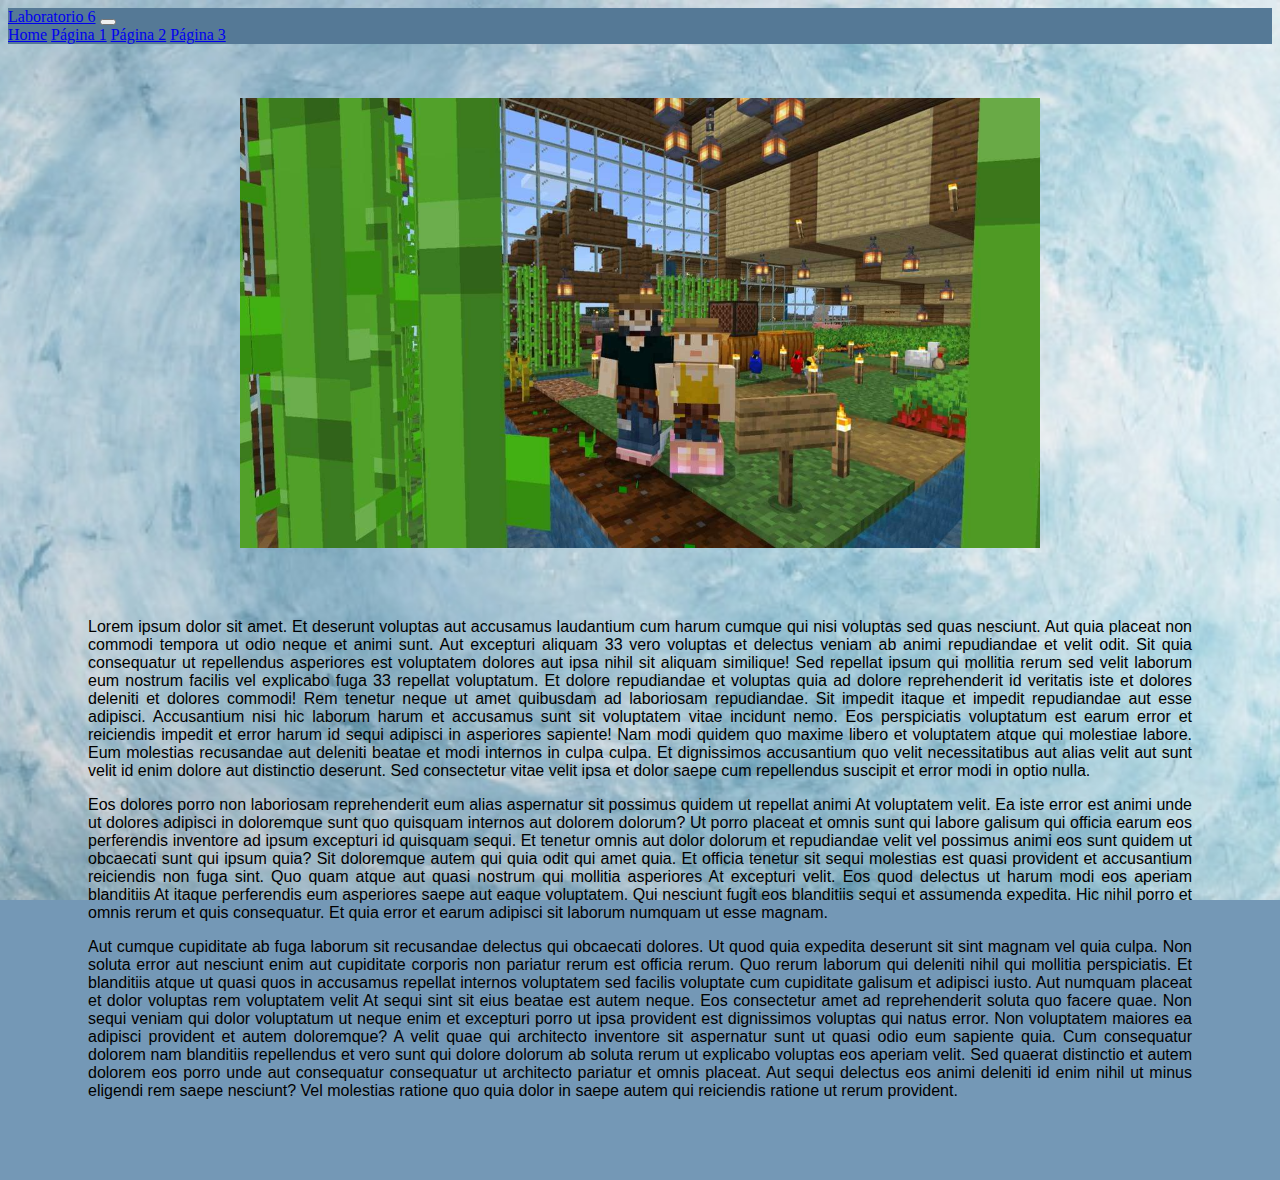
==== index.html @ 58644185 "Añadidos archivos del ejercicio 3.1" ====
<!DOCTYPE html>
<html lang="en">

<head>
    <meta charset="UTF-8">
    <meta http-equiv="X-UA-Compatible" content="IE=edge">
    <meta name="viewport" content="width=device-width, initial-scale=1.0">
    <title>Index Lab6</title>
    <link href="https://cdn.jsdelivr.net/npm/bootstrap@5.1.3/dist/css/bootstrap.min.css" rel="stylesheet"
        integrity="sha384-1BmE4kWBq78iYhFldvKuhfTAU6auU8tT94WrHftjDbrCEXSU1oBoqyl2QvZ6jIW3" crossorigin="anonymous">
    <link rel="stylesheet" href="css/StyleIndex.css">
</head>

<body>
    <nav class="navbar navbar-light" style="background-color: #557996;">
        <div class="container-fluid" class="sm md lg xl xxl">
            <a class="navbar-brand" href="#">Laboratorio 6</a>
            <button class="navbar-toggler" type="button" data-bs-toggle="collapse" data-bs-target="#navbarNavAltMarkup"
                aria-controls="navbarNavAltMarkup" aria-expanded="false" aria-label="Toggle navigation">
                <span class="navbar-toggler-icon"></span>
            </button>
            <div class="collapse navbar-collapse" id="navbarNavAltMarkup">
                <div class="navbar-nav">
                    <a class="nav-link active" aria-current="page" href="#">Home</a>
                    <a class="nav-link" href="#">Página 1</a>
                    <a class="nav-link" href="#">Página 2</a>
                    <a class="nav-link" href="#">Página 3</a>
                </div>
            </div>
        </div>
    </nav>

    <br><br><br>

    <div class="sm md lg xl xxl">
        <img src="img/Minecraft.jpeg" alt="" width="800 px">
    </div>

    <br><br><br>

    <div class="texto" class="sm md lg xl xxl">
    <p>Lorem ipsum dolor sit amet. Et deserunt voluptas aut accusamus laudantium cum harum cumque qui nisi voluptas sed
        quas nesciunt. Aut quia placeat non commodi tempora ut odio neque et animi sunt. Aut excepturi aliquam 33 vero
        voluptas et delectus veniam ab animi repudiandae et velit odit. Sit quia consequatur ut repellendus asperiores
        est voluptatem dolores aut ipsa nihil sit aliquam similique! Sed repellat ipsum qui mollitia rerum sed velit
        laborum eum nostrum facilis vel explicabo fuga 33 repellat voluptatum. Et dolore repudiandae et voluptas quia ad
        dolore reprehenderit id veritatis iste et dolores deleniti et dolores commodi! Rem tenetur neque ut amet
        quibusdam ad laboriosam repudiandae. Sit impedit itaque et impedit repudiandae aut esse adipisci. Accusantium
        nisi hic laborum harum et accusamus sunt sit voluptatem vitae incidunt nemo. Eos perspiciatis voluptatum est
        earum error et reiciendis impedit et error harum id sequi adipisci in asperiores sapiente! Nam modi quidem quo
        maxime libero et voluptatem atque qui molestiae labore. Eum molestias recusandae aut deleniti beatae et modi
        internos in culpa culpa. Et dignissimos accusantium quo velit necessitatibus aut alias velit aut sunt velit id
        enim dolore aut distinctio deserunt. Sed consectetur vitae velit ipsa et dolor saepe cum repellendus suscipit et
        error modi in optio nulla. </p>
    <p>Eos dolores porro non laboriosam reprehenderit eum alias aspernatur sit possimus quidem ut repellat animi At
        voluptatem velit. Ea iste error est animi unde ut dolores adipisci in doloremque sunt quo quisquam internos aut
        dolorem dolorum? Ut porro placeat et omnis sunt qui labore galisum qui officia earum eos perferendis inventore
        ad ipsum excepturi id quisquam sequi. Et tenetur omnis aut dolor dolorum et repudiandae velit vel possimus animi
        eos sunt quidem ut obcaecati sunt qui ipsum quia? Sit doloremque autem qui quia odit qui amet quia. Et officia
        tenetur sit sequi molestias est quasi provident et accusantium reiciendis non fuga sint. Quo quam atque aut
        quasi nostrum qui mollitia asperiores At excepturi velit. Eos quod delectus ut harum modi eos aperiam blanditiis
        At itaque perferendis eum asperiores saepe aut eaque voluptatem. Qui nesciunt fugit eos blanditiis sequi et
        assumenda expedita. Hic nihil porro et omnis rerum et quis consequatur. Et quia error et earum adipisci sit
        laborum numquam ut esse magnam. </p>
    <p>Aut cumque cupiditate ab fuga laborum sit recusandae delectus qui obcaecati dolores. Ut quod quia expedita
        deserunt sit sint magnam vel quia culpa. Non soluta error aut nesciunt enim aut cupiditate corporis non pariatur
        rerum est officia rerum. Quo rerum laborum qui deleniti nihil qui mollitia perspiciatis. Et blanditiis atque ut
        quasi quos in accusamus repellat internos voluptatem sed facilis voluptate cum cupiditate galisum et adipisci
        iusto. Aut numquam placeat et dolor voluptas rem voluptatem velit At sequi sint sit eius beatae est autem neque.
        Eos consectetur amet ad reprehenderit soluta quo facere quae. Non sequi veniam qui dolor voluptatum ut neque
        enim et excepturi porro ut ipsa provident est dignissimos voluptas qui natus error. Non voluptatem maiores ea
        adipisci provident et autem doloremque? A velit quae qui architecto inventore sit aspernatur sunt ut quasi odio
        eum sapiente quia. Cum consequatur dolorem nam blanditiis repellendus et vero sunt qui dolore dolorum ab soluta
        rerum ut explicabo voluptas eos aperiam velit. Sed quaerat distinctio et autem dolorem eos porro unde aut
        consequatur consequatur ut architecto pariatur et omnis placeat. Aut sequi delectus eos animi deleniti id enim
        nihil ut minus eligendi rem saepe nesciunt? Vel molestias ratione quo quia dolor in saepe autem qui reiciendis
        ratione ut rerum provident. </p>
    </div>

</body>
<script src="https://cdn.jsdelivr.net/npm/bootstrap@5.1.3/dist/js/bootstrap.bundle.min.js"
    integrity="sha384-ka7Sk0Gln4gmtz2MlQnikT1wXgYsOg+OMhuP+IlRH9sENBO0LRn5q+8nbTov4+1p"
    crossorigin="anonymous"></script>

</html>
---- css/StyleIndex.css ----
body {
    background-color: #7498b6;
    background-image: url(../img/fondo.jpg);
    background-repeat: no-repeat; /*para que la imagen no se repita en todo el fondo*/
    background-position: center; /*la imagen se posiciona en el centro y se puede mover hacia abajo*/
    background-attachment: fixed; /*la imagen está en el centro, se puede bajar pero no se mueve*/
    background-size: cover; /*la imagen cubre todo el fondo*/
    position: relative;
}

img {
    display:block;
    margin:auto;
}

.texto {
    text-align: justify;
    margin-bottom: 80px;
    margin-left: 80px;
    margin-right: 80px;
    font-family: Arial, Helvetica, sans-serif;
}

.textnav {
    font-family: Impact, Haettenschweiler, 'Arial Narrow Bold', sans-serif;
}
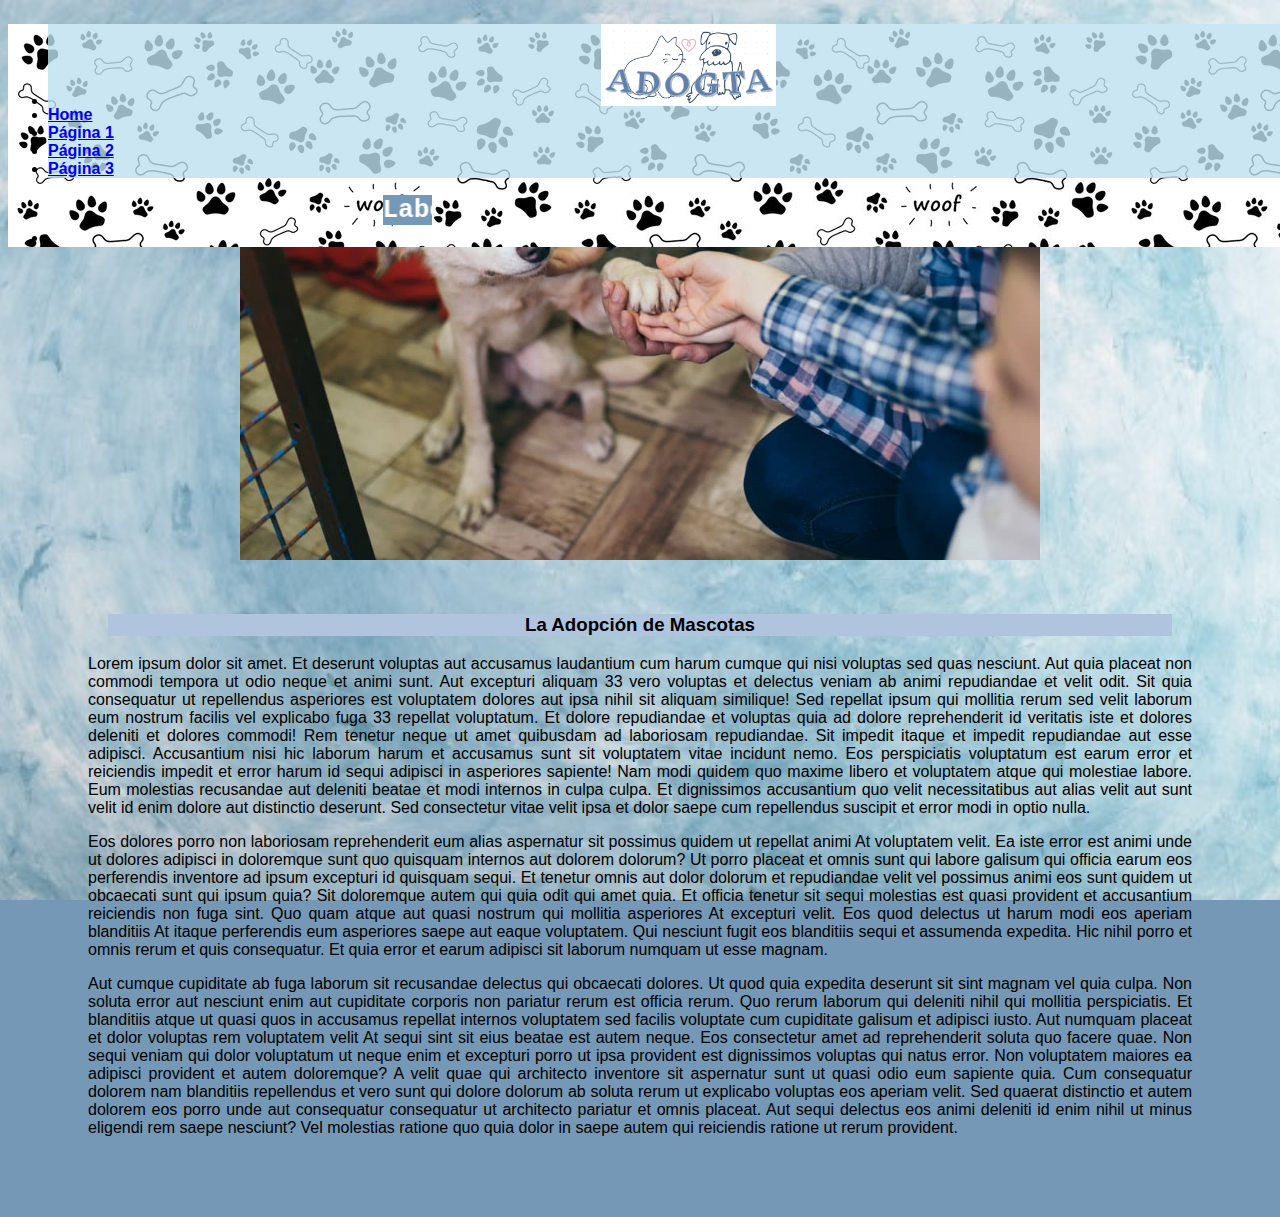
==== commit 2046aac6: "Añadidos 3 páginas más con sus respectivos complementos" ====
--- a/index.html
+++ b/index.html
@@ -5,76 +5,102 @@
     <meta charset="UTF-8">
     <meta http-equiv="X-UA-Compatible" content="IE=edge">
     <meta name="viewport" content="width=device-width, initial-scale=1.0">
-    <title>Index Lab6</title>
+    <title>Index LB6</title>
     <link href="https://cdn.jsdelivr.net/npm/bootstrap@5.1.3/dist/css/bootstrap.min.css" rel="stylesheet"
         integrity="sha384-1BmE4kWBq78iYhFldvKuhfTAU6auU8tT94WrHftjDbrCEXSU1oBoqyl2QvZ6jIW3" crossorigin="anonymous">
     <link rel="stylesheet" href="css/StyleIndex.css">
 </head>
 
 <body>
-    <nav class="navbar navbar-light" style="background-color: #557996;">
-        <div class="container-fluid" class="sm md lg xl xxl">
-            <a class="navbar-brand" href="#">Laboratorio 6</a>
-            <button class="navbar-toggler" type="button" data-bs-toggle="collapse" data-bs-target="#navbarNavAltMarkup"
-                aria-controls="navbarNavAltMarkup" aria-expanded="false" aria-label="Toggle navigation">
-                <span class="navbar-toggler-icon"></span>
-            </button>
-            <div class="collapse navbar-collapse" id="navbarNavAltMarkup">
-                <div class="navbar-nav">
-                    <a class="nav-link active" aria-current="page" href="#">Home</a>
-                    <a class="nav-link" href="#">Página 1</a>
-                    <a class="nav-link" href="#">Página 2</a>
-                    <a class="nav-link" href="#">Página 3</a>
-                </div>
-            </div>
-        </div>
-    </nav>
+    <!-- INICIO DE NAVBAR-->
+    <ul id="nav" class="nav nav-tabs">
+        <li class="nav-item">
+            <a href="index.html"><img class="logo" src="img/Logo.PNG" alt=""></a>
+        </li>
+        <li class="nav-item">
+            <a class="nav-link active" href="index.html">Home</a>
+        </li>
+        <li class="nav-item">
+            <a class="nav-link" aria-current="page" href="pagina1.html">Página 1</a>
+        </li>
+        <li class="nav-item">
+            <a class="nav-link" href="pagina2.html">Página 2</a>
+        </li>
+        <li class="nav-item">
+            <a class="nav-link" href="pagina3.html">Página 3</a>
+        </li>
+        <li style="width: 30%;">
+            <marquee>
+                <h1>Laboratorio 6</h1>
+            </marquee>
+        </li>
+    </ul>
+    <!-- FIN DE NAVBAR-->
 
-    <br><br><br>
-
-    <div class="sm md lg xl xxl">
-        <img src="img/Minecraft.jpeg" alt="" width="800 px">
-    </div>
-
-    <br><br><br>
-
-    <div class="texto" class="sm md lg xl xxl">
-    <p>Lorem ipsum dolor sit amet. Et deserunt voluptas aut accusamus laudantium cum harum cumque qui nisi voluptas sed
-        quas nesciunt. Aut quia placeat non commodi tempora ut odio neque et animi sunt. Aut excepturi aliquam 33 vero
-        voluptas et delectus veniam ab animi repudiandae et velit odit. Sit quia consequatur ut repellendus asperiores
-        est voluptatem dolores aut ipsa nihil sit aliquam similique! Sed repellat ipsum qui mollitia rerum sed velit
-        laborum eum nostrum facilis vel explicabo fuga 33 repellat voluptatum. Et dolore repudiandae et voluptas quia ad
-        dolore reprehenderit id veritatis iste et dolores deleniti et dolores commodi! Rem tenetur neque ut amet
-        quibusdam ad laboriosam repudiandae. Sit impedit itaque et impedit repudiandae aut esse adipisci. Accusantium
-        nisi hic laborum harum et accusamus sunt sit voluptatem vitae incidunt nemo. Eos perspiciatis voluptatum est
-        earum error et reiciendis impedit et error harum id sequi adipisci in asperiores sapiente! Nam modi quidem quo
-        maxime libero et voluptatem atque qui molestiae labore. Eum molestias recusandae aut deleniti beatae et modi
-        internos in culpa culpa. Et dignissimos accusantium quo velit necessitatibus aut alias velit aut sunt velit id
-        enim dolore aut distinctio deserunt. Sed consectetur vitae velit ipsa et dolor saepe cum repellendus suscipit et
-        error modi in optio nulla. </p>
-    <p>Eos dolores porro non laboriosam reprehenderit eum alias aspernatur sit possimus quidem ut repellat animi At
-        voluptatem velit. Ea iste error est animi unde ut dolores adipisci in doloremque sunt quo quisquam internos aut
-        dolorem dolorum? Ut porro placeat et omnis sunt qui labore galisum qui officia earum eos perferendis inventore
-        ad ipsum excepturi id quisquam sequi. Et tenetur omnis aut dolor dolorum et repudiandae velit vel possimus animi
-        eos sunt quidem ut obcaecati sunt qui ipsum quia? Sit doloremque autem qui quia odit qui amet quia. Et officia
-        tenetur sit sequi molestias est quasi provident et accusantium reiciendis non fuga sint. Quo quam atque aut
-        quasi nostrum qui mollitia asperiores At excepturi velit. Eos quod delectus ut harum modi eos aperiam blanditiis
-        At itaque perferendis eum asperiores saepe aut eaque voluptatem. Qui nesciunt fugit eos blanditiis sequi et
-        assumenda expedita. Hic nihil porro et omnis rerum et quis consequatur. Et quia error et earum adipisci sit
-        laborum numquam ut esse magnam. </p>
-    <p>Aut cumque cupiditate ab fuga laborum sit recusandae delectus qui obcaecati dolores. Ut quod quia expedita
-        deserunt sit sint magnam vel quia culpa. Non soluta error aut nesciunt enim aut cupiditate corporis non pariatur
-        rerum est officia rerum. Quo rerum laborum qui deleniti nihil qui mollitia perspiciatis. Et blanditiis atque ut
-        quasi quos in accusamus repellat internos voluptatem sed facilis voluptate cum cupiditate galisum et adipisci
-        iusto. Aut numquam placeat et dolor voluptas rem voluptatem velit At sequi sint sit eius beatae est autem neque.
-        Eos consectetur amet ad reprehenderit soluta quo facere quae. Non sequi veniam qui dolor voluptatum ut neque
-        enim et excepturi porro ut ipsa provident est dignissimos voluptas qui natus error. Non voluptatem maiores ea
-        adipisci provident et autem doloremque? A velit quae qui architecto inventore sit aspernatur sunt ut quasi odio
-        eum sapiente quia. Cum consequatur dolorem nam blanditiis repellendus et vero sunt qui dolore dolorum ab soluta
-        rerum ut explicabo voluptas eos aperiam velit. Sed quaerat distinctio et autem dolorem eos porro unde aut
-        consequatur consequatur ut architecto pariatur et omnis placeat. Aut sequi delectus eos animi deleniti id enim
-        nihil ut minus eligendi rem saepe nesciunt? Vel molestias ratione quo quia dolor in saepe autem qui reiciendis
-        ratione ut rerum provident. </p>
+    <br>
+        <img src="img/Adopcion.jpg" alt="" width="800 px">
+    <br><br>
+    
+    <h3>La Adopción de Mascotas</h3>
+    <div class="texto">
+        <p>Lorem ipsum dolor sit amet. Et deserunt voluptas aut accusamus laudantium cum harum cumque qui nisi voluptas
+            sed
+            quas nesciunt. Aut quia placeat non commodi tempora ut odio neque et animi sunt. Aut excepturi aliquam 33
+            vero
+            voluptas et delectus veniam ab animi repudiandae et velit odit. Sit quia consequatur ut repellendus
+            asperiores
+            est voluptatem dolores aut ipsa nihil sit aliquam similique! Sed repellat ipsum qui mollitia rerum sed velit
+            laborum eum nostrum facilis vel explicabo fuga 33 repellat voluptatum. Et dolore repudiandae et voluptas
+            quia ad
+            dolore reprehenderit id veritatis iste et dolores deleniti et dolores commodi! Rem tenetur neque ut amet
+            quibusdam ad laboriosam repudiandae. Sit impedit itaque et impedit repudiandae aut esse adipisci.
+            Accusantium
+            nisi hic laborum harum et accusamus sunt sit voluptatem vitae incidunt nemo. Eos perspiciatis voluptatum est
+            earum error et reiciendis impedit et error harum id sequi adipisci in asperiores sapiente! Nam modi quidem
+            quo
+            maxime libero et voluptatem atque qui molestiae labore. Eum molestias recusandae aut deleniti beatae et modi
+            internos in culpa culpa. Et dignissimos accusantium quo velit necessitatibus aut alias velit aut sunt velit
+            id
+            enim dolore aut distinctio deserunt. Sed consectetur vitae velit ipsa et dolor saepe cum repellendus
+            suscipit et
+            error modi in optio nulla. </p>
+        <p>Eos dolores porro non laboriosam reprehenderit eum alias aspernatur sit possimus quidem ut repellat animi At
+            voluptatem velit. Ea iste error est animi unde ut dolores adipisci in doloremque sunt quo quisquam internos
+            aut
+            dolorem dolorum? Ut porro placeat et omnis sunt qui labore galisum qui officia earum eos perferendis
+            inventore
+            ad ipsum excepturi id quisquam sequi. Et tenetur omnis aut dolor dolorum et repudiandae velit vel possimus
+            animi
+            eos sunt quidem ut obcaecati sunt qui ipsum quia? Sit doloremque autem qui quia odit qui amet quia. Et
+            officia
+            tenetur sit sequi molestias est quasi provident et accusantium reiciendis non fuga sint. Quo quam atque aut
+            quasi nostrum qui mollitia asperiores At excepturi velit. Eos quod delectus ut harum modi eos aperiam
+            blanditiis
+            At itaque perferendis eum asperiores saepe aut eaque voluptatem. Qui nesciunt fugit eos blanditiis sequi et
+            assumenda expedita. Hic nihil porro et omnis rerum et quis consequatur. Et quia error et earum adipisci sit
+            laborum numquam ut esse magnam. </p>
+        <p>Aut cumque cupiditate ab fuga laborum sit recusandae delectus qui obcaecati dolores. Ut quod quia expedita
+            deserunt sit sint magnam vel quia culpa. Non soluta error aut nesciunt enim aut cupiditate corporis non
+            pariatur
+            rerum est officia rerum. Quo rerum laborum qui deleniti nihil qui mollitia perspiciatis. Et blanditiis atque
+            ut
+            quasi quos in accusamus repellat internos voluptatem sed facilis voluptate cum cupiditate galisum et
+            adipisci
+            iusto. Aut numquam placeat et dolor voluptas rem voluptatem velit At sequi sint sit eius beatae est autem
+            neque.
+            Eos consectetur amet ad reprehenderit soluta quo facere quae. Non sequi veniam qui dolor voluptatum ut neque
+            enim et excepturi porro ut ipsa provident est dignissimos voluptas qui natus error. Non voluptatem maiores
+            ea
+            adipisci provident et autem doloremque? A velit quae qui architecto inventore sit aspernatur sunt ut quasi
+            odio
+            eum sapiente quia. Cum consequatur dolorem nam blanditiis repellendus et vero sunt qui dolore dolorum ab
+            soluta
+            rerum ut explicabo voluptas eos aperiam velit. Sed quaerat distinctio et autem dolorem eos porro unde aut
+            consequatur consequatur ut architecto pariatur et omnis placeat. Aut sequi delectus eos animi deleniti id
+            enim
+            nihil ut minus eligendi rem saepe nesciunt? Vel molestias ratione quo quia dolor in saepe autem qui
+            reiciendis
+            ratione ut rerum provident. </p>
     </div>
 
 </body>
--- a/css/StyleIndex.css
+++ b/css/StyleIndex.css
@@ -6,6 +6,37 @@
     background-attachment: fixed; /*la imagen está en el centro, se puede bajar pero no se mueve*/
     background-size: cover; /*la imagen cubre todo el fondo*/
     position: relative;
+}
+
+.nav {
+    position: fixed;
+    width: 100%;
+    z-index: 1;
+    background-image: url(../img/FondoNav.jpg);
+    font-family:'Trebuchet MS', 'Lucida Sans Unicode', 'Lucida Grande', 'Lucida Sans', Arial, sans-serif;
+    font-weight: bold;
+}
+
+.logo {
+    width: 175px;
+}
+
+.nav-item{
+    background-color: rgba(189, 224, 240, 0.8);
+}
+
+h1 {
+    background-color: #7498b6;
+    color: white;
+    font-family: monospace;
+}
+
+h3 {
+    text-align: center;
+    font-family: 'Gill Sans', 'Gill Sans MT', Calibri, 'Trebuchet MS', sans-serif;
+    background-color: lightsteelblue;
+    margin-left: 100px;
+    margin-right: 100px;
 }
 
 img {
@@ -20,7 +51,3 @@
     margin-right: 80px;
     font-family: Arial, Helvetica, sans-serif;
 }
-
-.textnav {
-    font-family: Impact, Haettenschweiler, 'Arial Narrow Bold', sans-serif;
-}